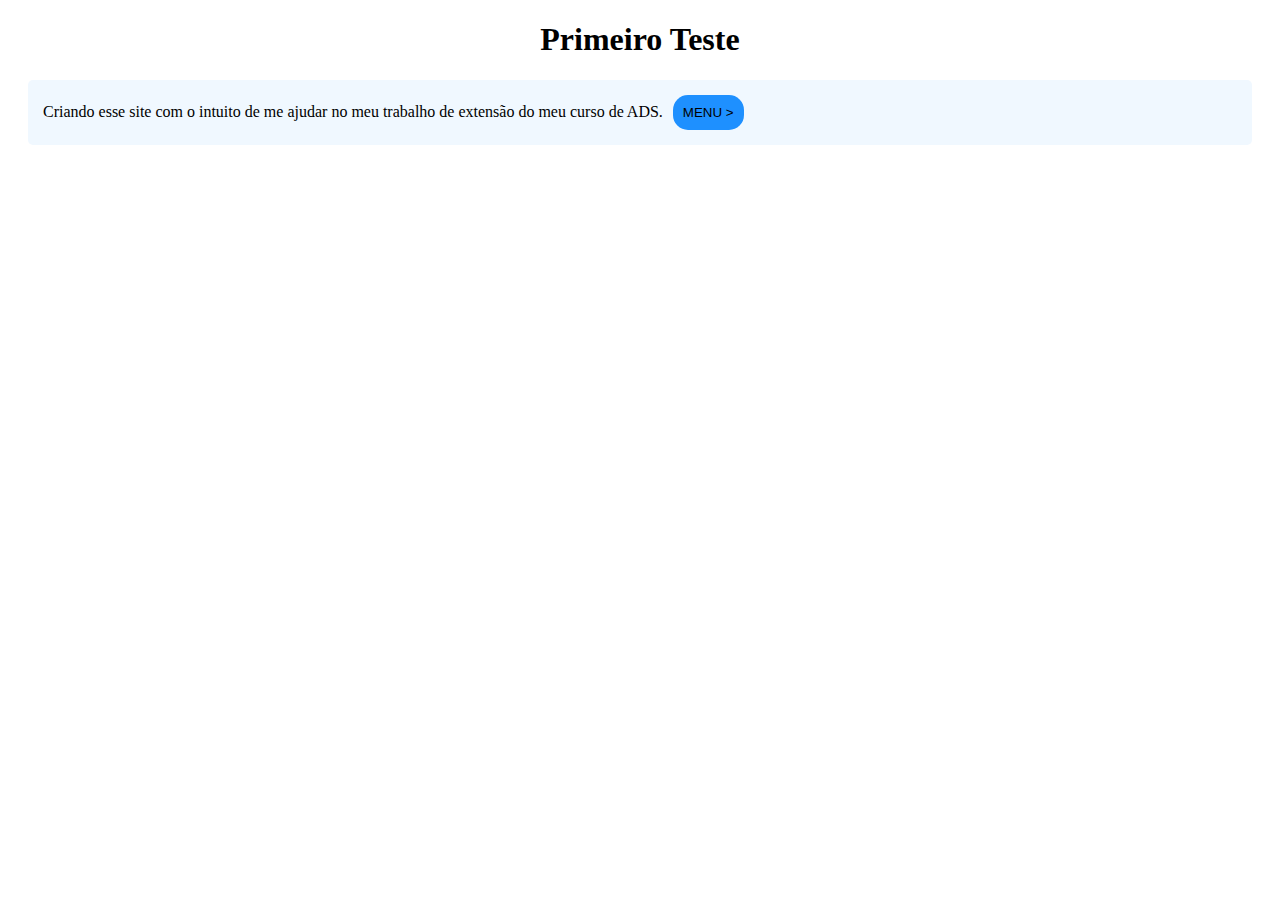
==== index.html @ c291d1c5 "Add files via upload" ====
<!DOCTYPE html>
<html lang="pt-br">
<head>
  <meta charset="UTF-8">
  <meta name="viewport" content="width=device-width, initial-scale=1.0">
  <link rel="stylesheet" href="style.css">
  <title>Document</title>
</head>
<body>

  <h1>Primeiro Teste</h1>
  <p class="texto1">
    Criando esse site com o intuito de me ajudar no meu trabalho
    de extensão do meu curso de ADS.

    <button class="open-btn" onclick="abrirMenu()"> MENU > </button>

  </p>

  <div id="botaomenu" class="botao-menu">
    <button class="close-btn" onclick="fecharMenu()">✖</button>
    <h2 class="Menu">Menu Lateral</h2>
    <p>📌 Informações úteis:</p>
    <ul>
      <li>Texto de exemplo...</li>
      <li>Texto de exemplo...</li>
      <li>Texto de exemplo...</li>
    </ul>
  </div>

  <script src="script.js"></script>
</body>
</html>
---- style.css ----
h1{
    text-align: center;
}

.texto1{
    align-items: center;
    display: flex;
    margin: 20px;
    padding: 15px;
    background-color: aliceblue;
    flex: 1; /* Faz o texto ocupar o espaço restante */
    overflow-wrap: break-word; /* Evita que palavras longas quebrem o layout */
    border-radius: 5px;
    text-align: justify;
}
.open-btn{
    align-items: center;
    cursor: pointer;
    display: flex;
    padding: 10px;
    border: none;
    background-color: rgb(30,144,255);
    border-radius: 15px;
    margin-left: 10px;
}

.botao-menu {
    top: 0;
    height: 100vh;
    width: 0;
    left: 0;
    bottom: 0;
    background-color: rgb(30,144,255);
    overflow-x: hidden;
    color: white;
    transition: 0.5s;
    padding-top: 20px;
    z-index: 1000;
    position: fixed;
}
.Menu{
    margin-left: 15px;
}
.close-btn{
    margin-left: 190px;
}
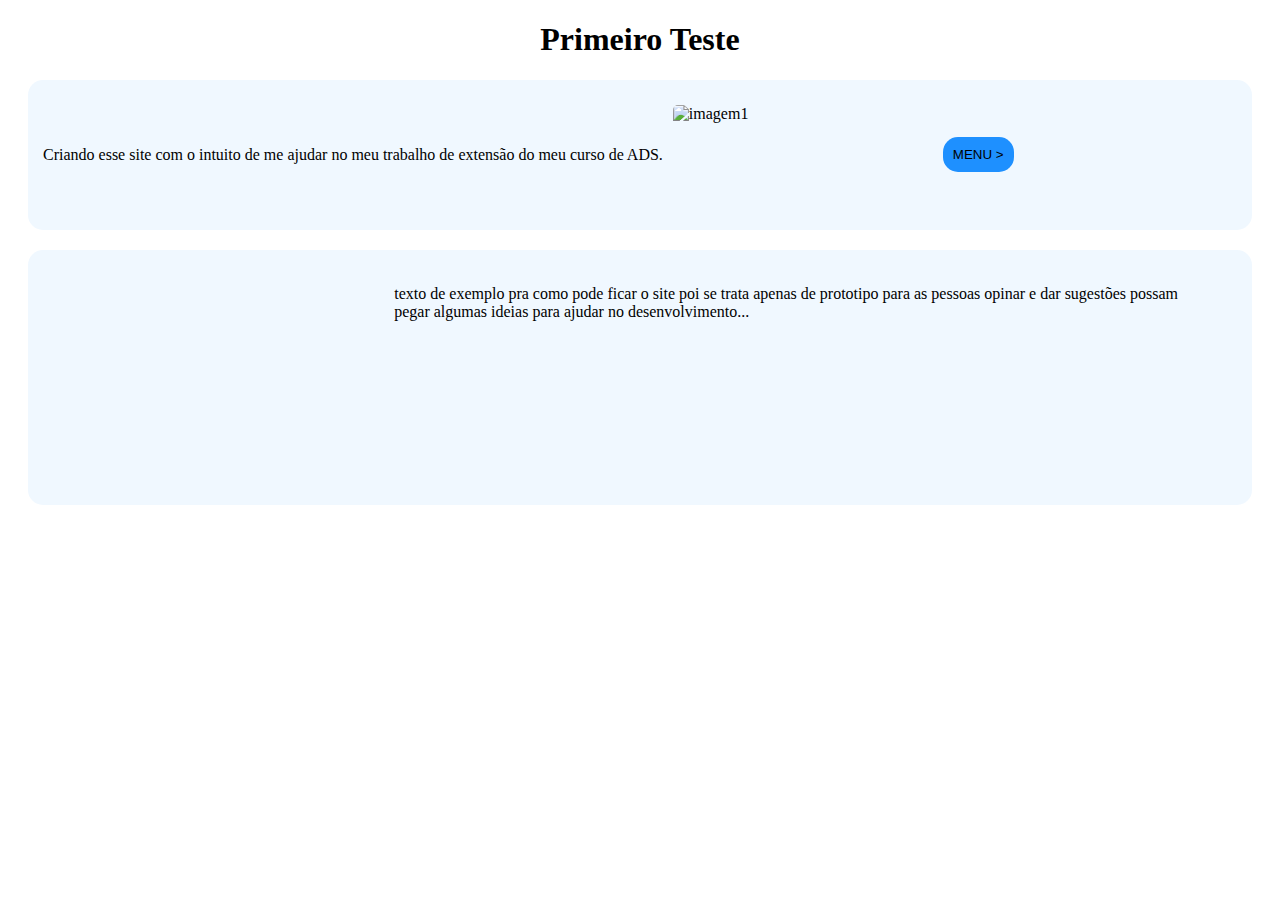
==== commit 0d3715fe: "Add files via upload" ====
--- a/index.html
+++ b/index.html
@@ -13,13 +13,16 @@
     Criando esse site com o intuito de me ajudar no meu trabalho
     de extensão do meu curso de ADS.
 
+    <img class="imagem1" src="https://ifrs.edu.br/sertao/wp-content/uploads/sites/7
+/2019/08/ADS-768x242.jpg" alt="imagem1" height="100px" width="250px">
+
     <button class="open-btn" onclick="abrirMenu()"> MENU > </button>
 
   </p>
 
-  <div id="botaomenu" class="botao-menu">
+  <div id="botaomenu" class="menu">
     <button class="close-btn" onclick="fecharMenu()">✖</button>
-    <h2 class="Menu">Menu Lateral</h2>
+    <h2 class="h2menu">Menu Lateral</h2>
     <p>📌 Informações úteis:</p>
     <ul>
       <li>Texto de exemplo...</li>
@@ -27,7 +30,21 @@
       <li>Texto de exemplo...</li>
     </ul>
   </div>
+<script src="script.js"></script>
 
-  <script src="script.js"></script>
+<div class="card1">
+  <iframe width="460" height="215" 
+  src="https://www.youtube.com/embed/NNS5Piu-EII?si=6twLhY2GetaSksgw" 
+  title="YouTube video player" frameborder="0"
+  allow="accelerometer; autoplay; clipboard-write; encrypted-media; gyroscope; picture-in-picture; web-share" 
+  referrerpolicy="strict-origin-when-cross-origin" allowfullscreen></iframe>
+
+  <p class="textocard1">
+    texto de exemplo pra como pode ficar o site poi se trata apenas de prototipo para 
+    as pessoas opinar e dar sugestões possam pegar algumas ideias para ajudar no desenvolvimento...
+  </p>
+</div>
+
+
 </body>
 </html>--- a/style.css
+++ b/style.css
@@ -10,8 +10,13 @@
     background-color: aliceblue;
     flex: 1; /* Faz o texto ocupar o espaço restante */
     overflow-wrap: break-word; /* Evita que palavras longas quebrem o layout */
-    border-radius: 5px;
+    border-radius: 15px;
     text-align: justify;
+}
+
+.imagem1{
+    padding: 10px;
+    border-radius: 15px;
 }
 .open-btn{
     align-items: center;
@@ -24,7 +29,7 @@
     margin-left: 10px;
 }
 
-.botao-menu {
+.menu {
     top: 0;
     height: 100vh;
     width: 0;
@@ -38,9 +43,21 @@
     z-index: 1000;
     position: fixed;
 }
-.Menu{
+.h2menu{
     margin-left: 15px;
+
 }
 .close-btn{
     margin-left: 190px;
+}
+.card1{
+    background-color: aliceblue;
+    display: flex;
+    margin: 20px;
+    padding: 20px;
+    border-radius: 15px;
+}
+
+.textocard1{
+    margin: 15px;
 }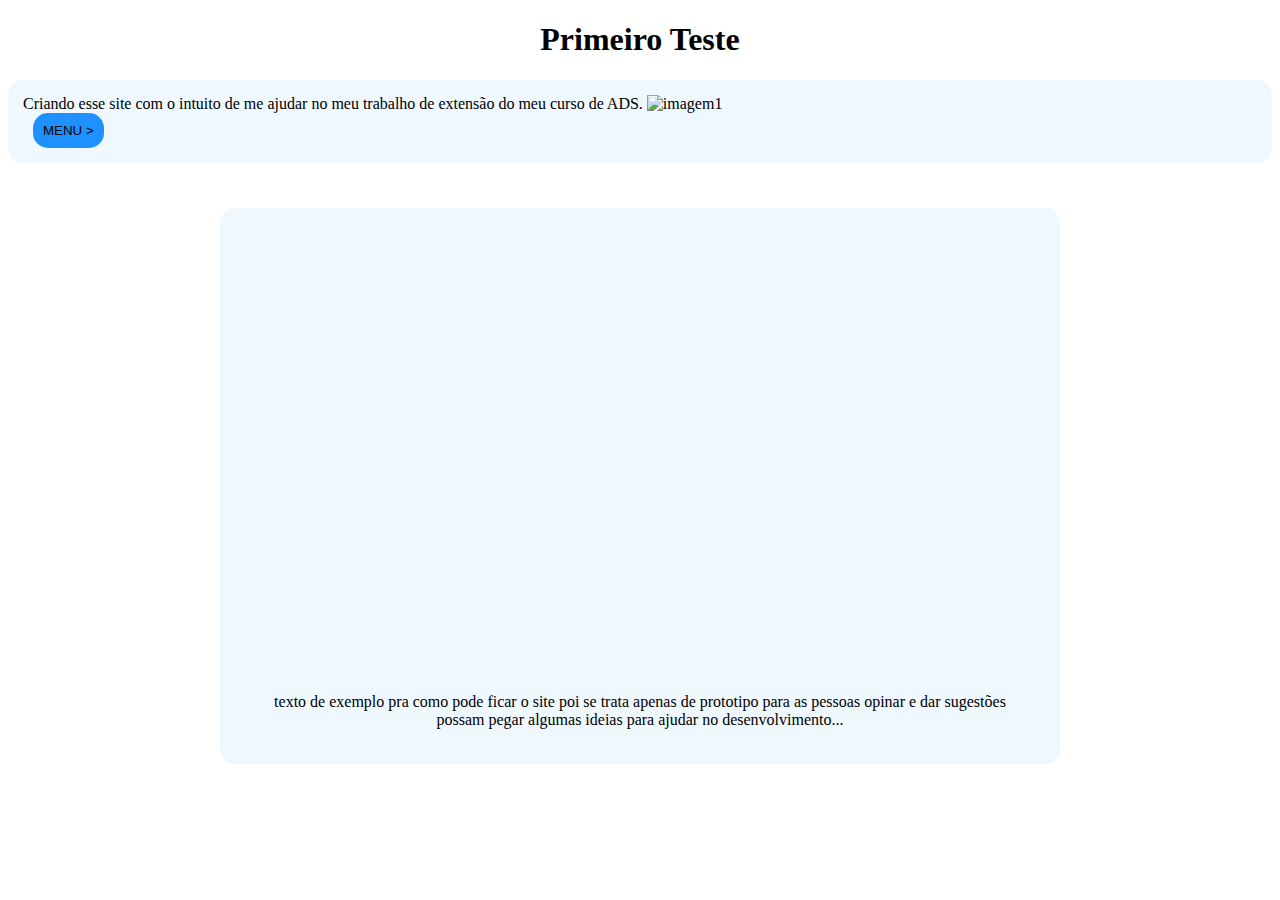
==== commit 9b97d520: "Add files via upload" ====
--- a/index.html
+++ b/index.html
@@ -33,7 +33,8 @@
 <script src="script.js"></script>
 
 <div class="card1">
-  <iframe width="460" height="215" 
+
+  <iframe  class="videocad1" 
   src="https://www.youtube.com/embed/NNS5Piu-EII?si=6twLhY2GetaSksgw" 
   title="YouTube video player" frameborder="0"
   allow="accelerometer; autoplay; clipboard-write; encrypted-media; gyroscope; picture-in-picture; web-share" 
--- a/style.css
+++ b/style.css
@@ -4,19 +4,26 @@
 
 .texto1{
     align-items: center;
-    display: flex;
-    margin: 20px;
+    display: column;
+    margin: auto;
+    margin-bottom: 45px;
     padding: 15px;
     background-color: aliceblue;
     flex: 1; /* Faz o texto ocupar o espaço restante */
     overflow-wrap: break-word; /* Evita que palavras longas quebrem o layout */
     border-radius: 15px;
     text-align: justify;
+    position: relative;
 }
 
 .imagem1{
-    padding: 10px;
-    border-radius: 15px;
+    padding: 10p;
+    max-width: 100%;
+    height: auto;
+    position: relative;
+    width: 100%;
+    max-width: 800%;
+    aspect-ratio: 7/2;
 }
 .open-btn{
     align-items: center;
@@ -42,6 +49,19 @@
     padding-top: 20px;
     z-index: 1000;
     position: fixed;
+    flex-direction: column;
+}
+
+.videocad1{
+    position: relative;
+    width: 100%;
+    max-width: 800%;
+    aspect-ratio: 16/9;
+}
+.iframe{
+    width: 100%;
+    height: 100%;
+    border: none;
 }
 .h2menu{
     margin-left: 15px;
@@ -51,11 +71,19 @@
     margin-left: 190px;
 }
 .card1{
+    text-align: center;
+    align-self: start;
     background-color: aliceblue;
     display: flex;
-    margin: 20px;
+    margin: auto;
     padding: 20px;
     border-radius: 15px;
+    max-width: 800px;
+    height: auto;
+    min-height: 100%;
+    flex-direction: column;
+    overflow: hidden;
+    align-items: center;
 }
 
 .textocard1{
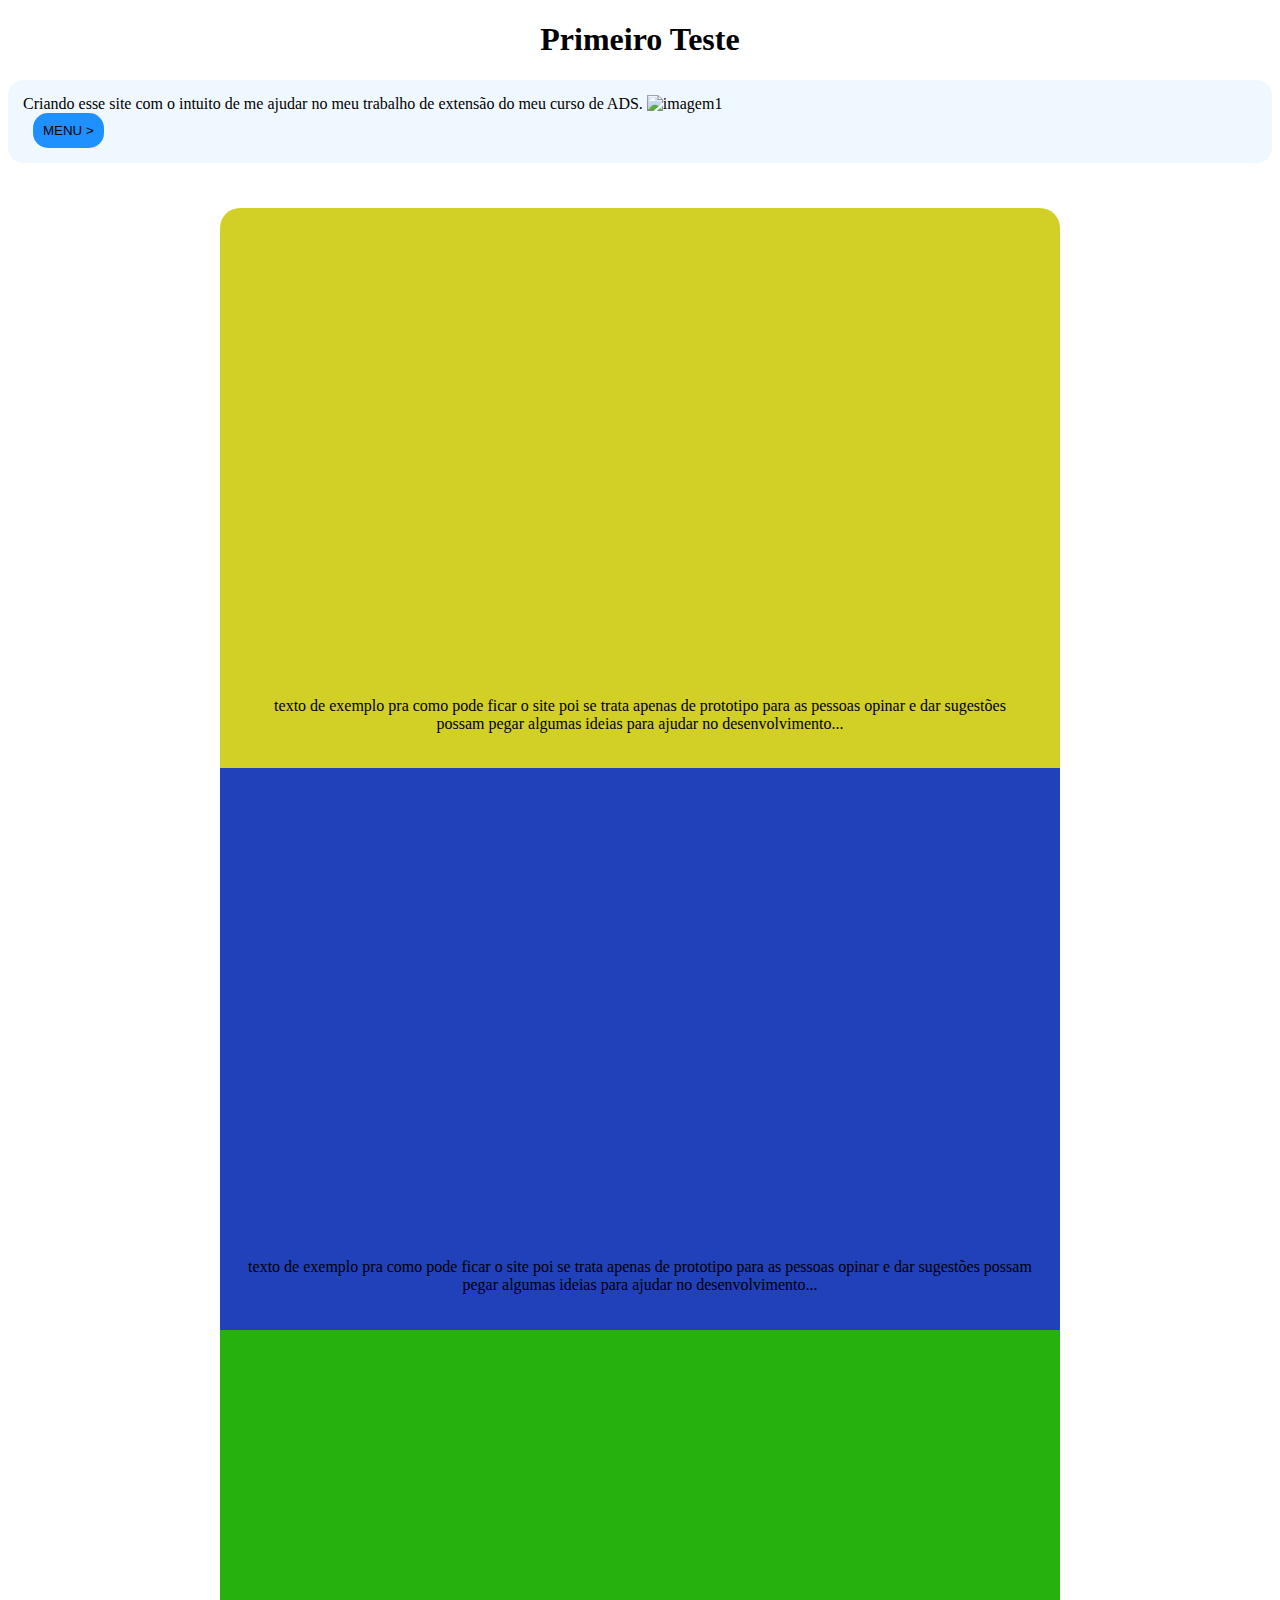
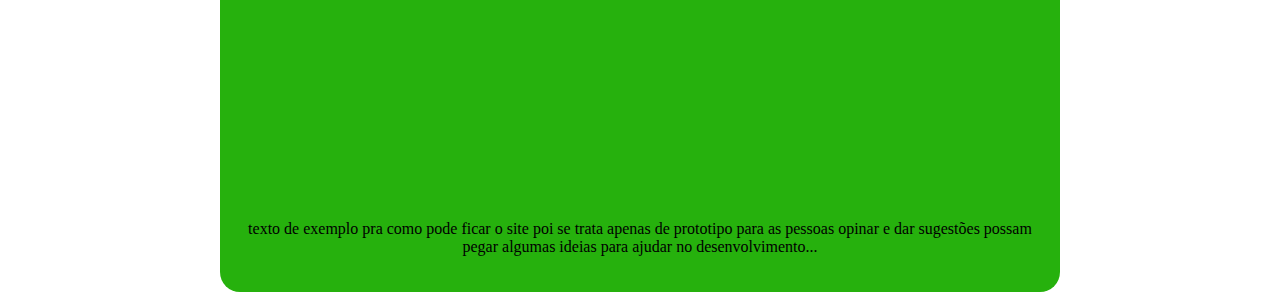
==== commit 7eac5a75: "Add files via upload" ====
--- a/index.html
+++ b/index.html
@@ -46,6 +46,28 @@
   </p>
 </div>
 
+<div class="card2">
 
+  <iframe class="videocard2" src="https://www.youtube.com/embed/LXb3EKWsInQ?si=XcvJZTMM6q5DLRfX" 
+  title="YouTube video player" frameborder="0" allow="accelerometer; autoplay; clipboard-write; encrypted-media; gyroscope; picture-in-picture; web-share"
+   referrerpolicy="strict-origin-when-cross-origin" allowfullscreen></iframe>
+
+  <p class="textocard2">
+    texto de exemplo pra como pode ficar o site poi se trata apenas de prototipo para 
+    as pessoas opinar e dar sugestões possam pegar algumas ideias para ajudar no desenvolvimento...
+  </p>
+</div>
+
+<div class="card3">
+
+  <iframe class="videocard3" src="https://www.youtube.com/embed/D1FEhsnWFoQ?si=6jyQQ2Leycfdx-uI" title="YouTube video player" frameborder="0" 
+  allow="accelerometer; autoplay; clipboard-write; encrypted-media; gyroscope; picture-in-picture; web-share" 
+  referrerpolicy="strict-origin-when-cross-origin" allowfullscreen></iframe>
+  
+  <p class="textocard3">
+    texto de exemplo pra como pode ficar o site poi se trata apenas de prototipo para 
+    as pessoas opinar e dar sugestões possam pegar algumas ideias para ajudar no desenvolvimento...
+  </p>
+</div>
 </body>
 </html>--- a/style.css
+++ b/style.css
@@ -4,7 +4,6 @@
 
 .texto1{
     align-items: center;
-    display: column;
     margin: auto;
     margin-bottom: 45px;
     padding: 15px;
@@ -57,6 +56,7 @@
     width: 100%;
     max-width: 800%;
     aspect-ratio: 16/9;
+    border-radius: 15px;
 }
 .iframe{
     width: 100%;
@@ -68,24 +68,70 @@
 
 }
 .close-btn{
-    margin-left: 190px;
+    margin-left: 195px;
 }
 .card1{
     text-align: center;
     align-self: start;
-    background-color: aliceblue;
-    display: flex;
+    background-color: rgb(210, 207, 38);
     margin: auto;
     padding: 20px;
-    border-radius: 15px;
     max-width: 800px;
     height: auto;
     min-height: 100%;
     flex-direction: column;
     overflow: hidden;
     align-items: center;
+    border-top-left-radius: 20px;
+    border-top-right-radius: 20px;
 }
 
 .textocard1{
     margin: 15px;
+}
+.card2{
+   text-align: center;
+   align-self: start;
+   background-color: rgb(32, 65, 185);
+   margin: auto;
+   padding: 20px;
+   overflow: hidden;
+   height: auto;
+   max-height: 100%;
+   max-width: 800px;
+   flex-direction: column;
+   align-items: center;
+
+   & .videocard2{
+    position: relative;
+    width: 100%;
+    max-width: 800%;
+    aspect-ratio: 16/9;
+    border-radius: 15px;
+   }
+
+
+}
+.card3{
+    text-align: center;
+    align-self: start;
+    background-color: rgb(38, 177, 13);
+    margin: auto;
+    padding: 20px;
+    overflow: hidden;
+    height: auto;
+    max-height: 100%;
+    max-width: 800px;
+    flex-direction: column;
+    align-items: center;
+    border-bottom-left-radius: 20px;
+    border-bottom-right-radius: 20px;
+
+    & .videocard3{
+        position: relative;
+        width: 100%;
+        max-width: 800%;
+        aspect-ratio: 16/9;
+        border-radius: 15px;
+    }
 }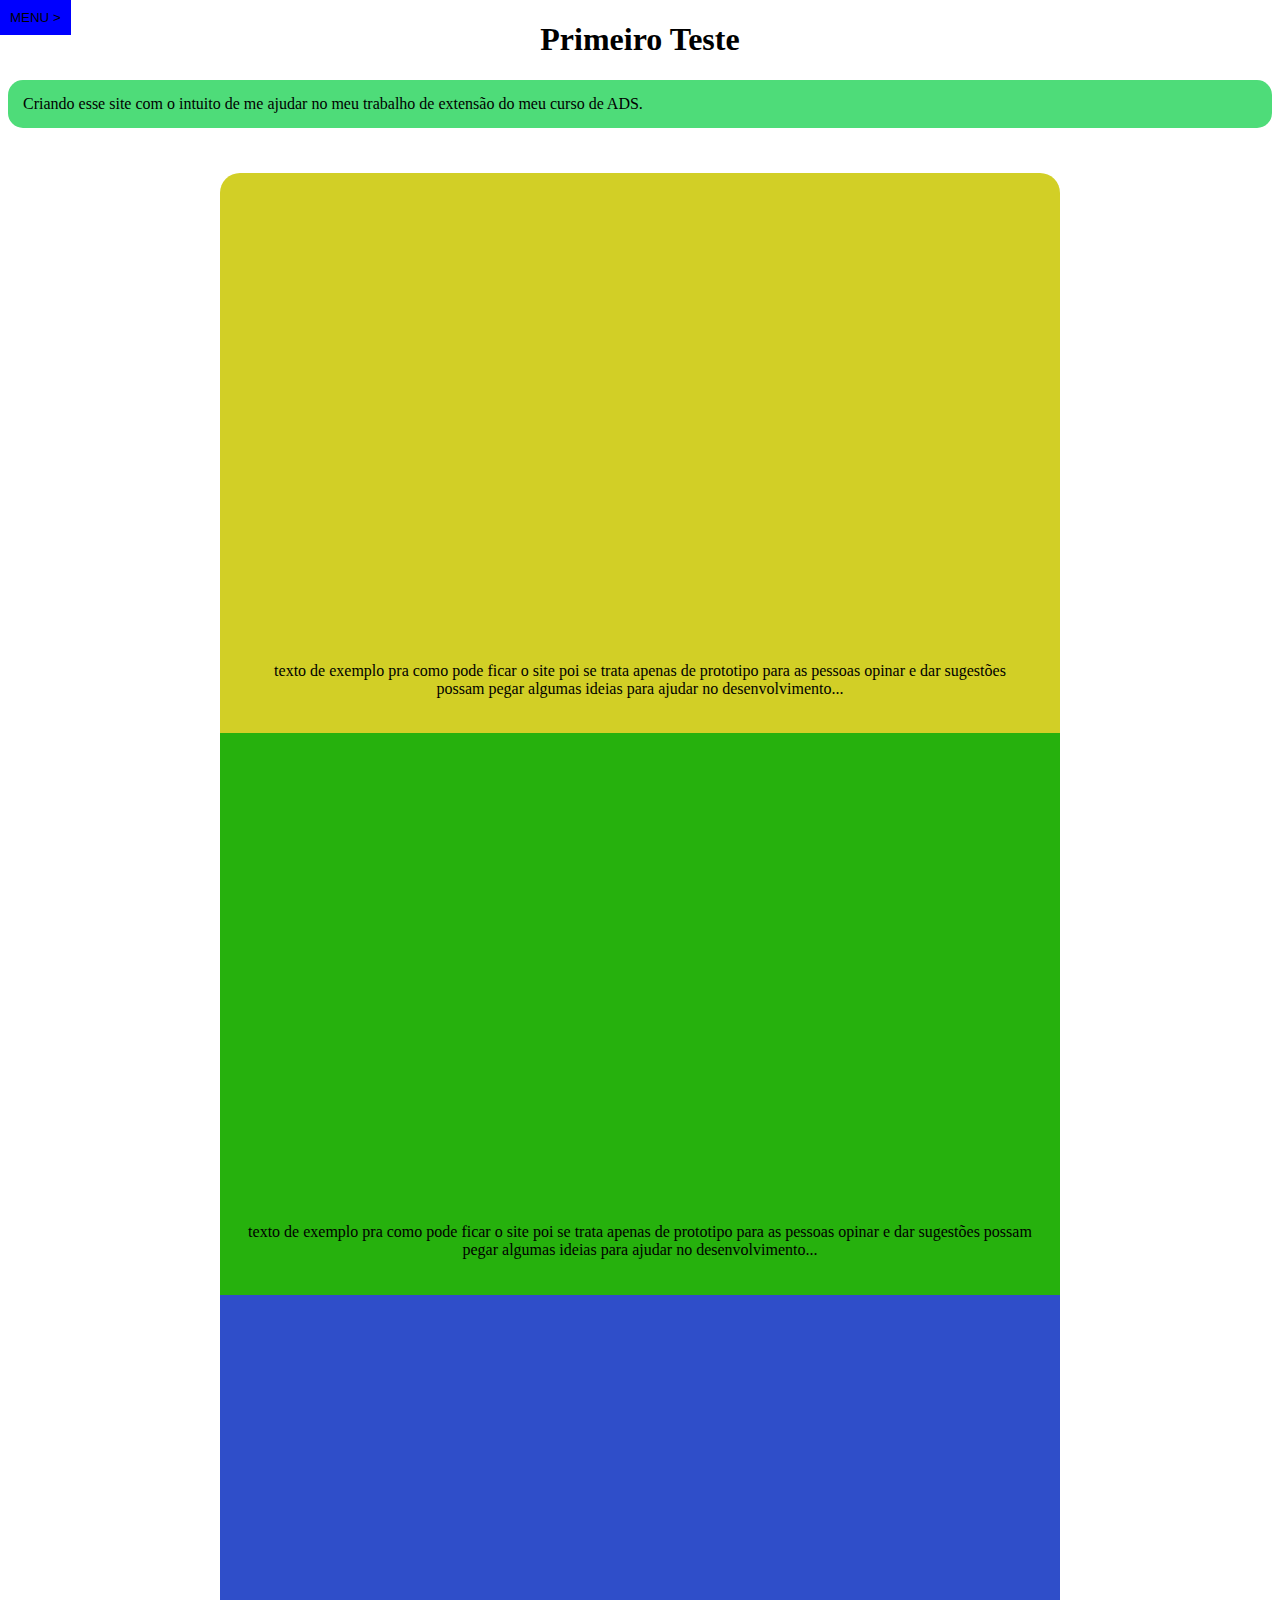
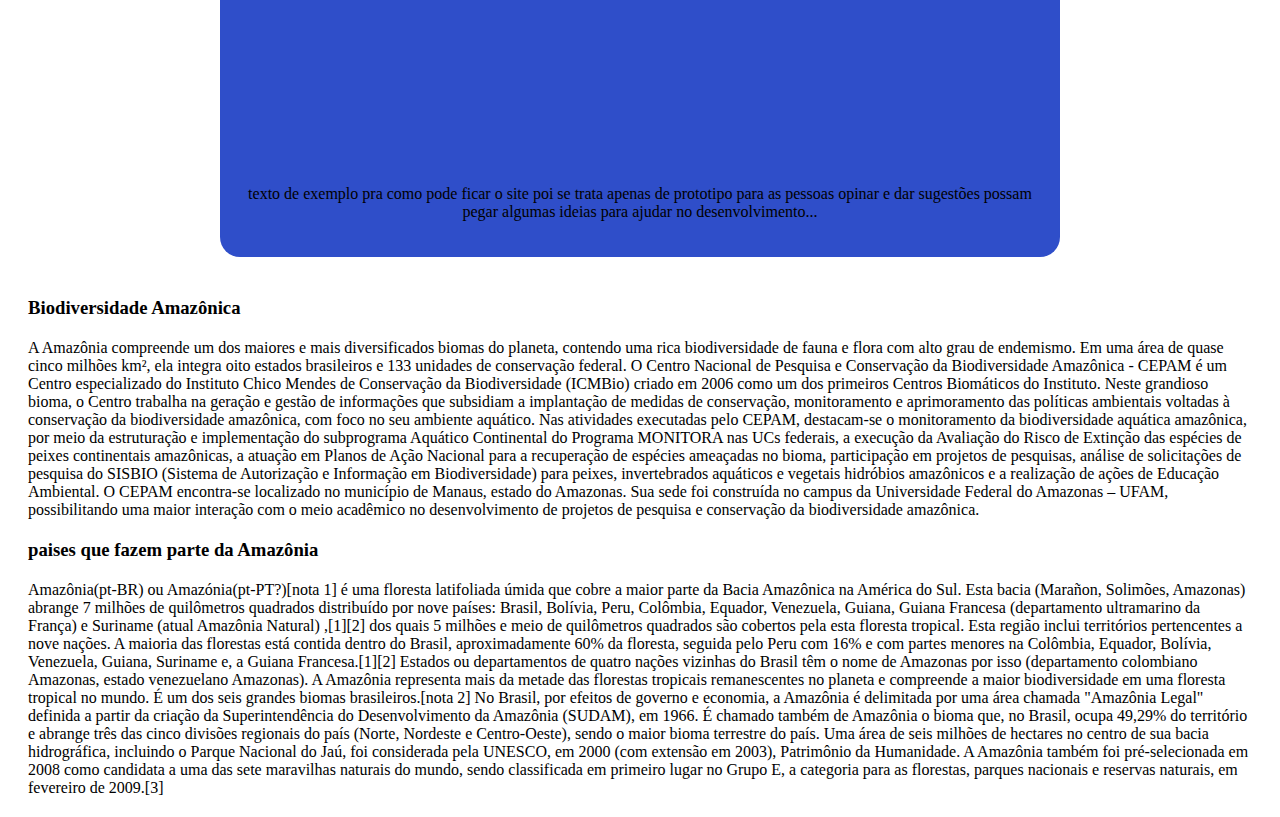
==== commit 47b7ba34: "Add files via upload" ====
--- a/index.html
+++ b/index.html
@@ -12,62 +12,114 @@
   <p class="texto1">
     Criando esse site com o intuito de me ajudar no meu trabalho
     de extensão do meu curso de ADS.
+  </p>
 
-    <img class="imagem1" src="https://ifrs.edu.br/sertao/wp-content/uploads/sites/7
-/2019/08/ADS-768x242.jpg" alt="imagem1" height="100px" width="250px">
+  <div class="card1">
 
-    <button class="open-btn" onclick="abrirMenu()"> MENU > </button>
+    <iframe  class="videocad1" 
+    src="https://www.youtube.com/embed/NNS5Piu-EII?si=6twLhY2GetaSksgw" 
+    title="YouTube video player" frameborder="0"
+    allow="accelerometer; autoplay; clipboard-write; encrypted-media; gyroscope; picture-in-picture; web-share" 
+    referrerpolicy="strict-origin-when-cross-origin" allowfullscreen></iframe>
+  
+    <p class="textocard1">
+      texto de exemplo pra como pode ficar o site poi se trata apenas de prototipo para 
+      as pessoas opinar e dar sugestões possam pegar algumas ideias para ajudar no desenvolvimento...
+    </p>
+  </div>
+  
+  <div class="card2">
+  
+    <iframe class="videocard2" src="https://www.youtube.com/embed/LXb3EKWsInQ?si=XcvJZTMM6q5DLRfX" 
+    title="YouTube video player" frameborder="0" allow="accelerometer; autoplay; clipboard-write; encrypted-media; gyroscope; picture-in-picture; web-share"
+     referrerpolicy="strict-origin-when-cross-origin" allowfullscreen></iframe>
+  
+    <p class="textocard2">
+      texto de exemplo pra como pode ficar o site poi se trata apenas de prototipo para 
+      as pessoas opinar e dar sugestões possam pegar algumas ideias para ajudar no desenvolvimento...
+    </p>
+  </div>
+  
+  <div class="card3">
+  
+    <iframe class="videocard3" src="https://www.youtube.com/embed/D1FEhsnWFoQ?si=6jyQQ2Leycfdx-uI" title="YouTube video player" frameborder="0" 
+    allow="accelerometer; autoplay; clipboard-write; encrypted-media; gyroscope; picture-in-picture; web-share" 
+    referrerpolicy="strict-origin-when-cross-origin" allowfullscreen></iframe>
+    
+    <p class="textocard3">
+      texto de exemplo pra como pode ficar o site poi se trata apenas de prototipo para 
+      as pessoas opinar e dar sugestões possam pegar algumas ideias para ajudar no desenvolvimento...
+    </p>
+  </div>
 
+  <h3>Biodiversidade Amazônica</h3>
+  <p class="paragrafo1">
+    A Amazônia compreende um dos maiores e mais diversificados biomas do planeta, contendo uma rica biodiversidade de 
+    fauna e flora com alto grau de endemismo. Em uma área de quase cinco milhões km², ela integra oito estados brasileiros e 
+    133 unidades de conservação federal.
+
+    O Centro Nacional de Pesquisa e Conservação da Biodiversidade Amazônica - CEPAM é um Centro especializado do Instituto Chico 
+    Mendes de Conservação da Biodiversidade (ICMBio) criado em 2006 como um dos primeiros Centros Biomáticos do Instituto. Neste 
+    grandioso bioma, o Centro trabalha na geração e gestão de informações que subsidiam a implantação de medidas de conservação, 
+    monitoramento e aprimoramento das políticas ambientais voltadas à conservação da biodiversidade amazônica, com foco no seu ambiente aquático.
+    
+    Nas atividades executadas pelo CEPAM, destacam-se o monitoramento da biodiversidade aquática amazônica, por meio da 
+    estruturação e implementação do  subprograma Aquático Continental do Programa MONITORA nas UCs federais,  a execução da Avaliação
+     do Risco de Extinção das espécies de peixes continentais amazônicas, a atuação em Planos de Ação Nacional para a recuperação de 
+     espécies ameaçadas no bioma, participação em projetos de pesquisas, análise de solicitações de pesquisa do SISBIO (Sistema de 
+     Autorização e Informação em Biodiversidade) para peixes, invertebrados aquáticos e vegetais hidróbios amazônicos e a realização 
+     de ações de Educação Ambiental.
+    
+    O CEPAM encontra-se localizado no município de Manaus, estado do Amazonas. Sua sede foi construída no campus da Universidade 
+    Federal do Amazonas – UFAM, possibilitando uma maior interação com o meio acadêmico no desenvolvimento de projetos de pesquisa 
+    e conservação da biodiversidade amazônica.
   </p>
+
+ <h3>paises que fazem parte da Amazônia </h3>
+
+<p class="paragrafo2">
+  Amazônia(pt-BR) ou Amazónia(pt-PT?)[nota 1] é uma floresta latifoliada úmida que cobre a maior parte da Bacia Amazônica na América 
+  do Sul. Esta bacia (Marañon, Solimões, Amazonas) abrange 7 milhões de quilômetros quadrados distribuído por nove países: Brasil,
+   Bolívia, Peru, Colômbia, Equador, Venezuela, Guiana, Guiana Francesa (departamento ultramarino da França) e Suriname (atual Amazônia Natural)
+   ,[1][2] dos quais 5 milhões e meio de quilômetros quadrados são cobertos pela esta floresta tropical.
+
+Esta região inclui territórios pertencentes a nove nações. A maioria das florestas está contida dentro
+ do Brasil, aproximadamente 60% da floresta, seguida pelo Peru com 16% e com partes menores na Colômbia, Equador, Bolívia, Venezuela, Guiana, 
+ Suriname e, a Guiana Francesa.[1][2] Estados ou departamentos de quatro nações vizinhas do Brasil têm o nome de Amazonas por isso (departamento 
+ colombiano Amazonas, estado venezuelano Amazonas). A Amazônia representa mais da metade das florestas tropicais remanescentes no planeta 
+ e compreende a maior biodiversidade em uma floresta tropical no mundo. É um dos seis grandes biomas brasileiros.[nota 2]
+
+No Brasil, por efeitos de governo e economia, a Amazônia é delimitada por uma área chamada "Amazônia Legal" definida a partir da criação 
+da Superintendência do Desenvolvimento da Amazônia (SUDAM), em 1966. É chamado também de Amazônia o bioma que, no Brasil, ocupa 49,29% do 
+território e abrange três das cinco divisões regionais do país (Norte, Nordeste e Centro-Oeste), sendo o maior bioma terrestre do país.
+
+Uma área de seis milhões de hectares no centro de sua bacia hidrográfica, incluindo o Parque Nacional do Jaú, foi considerada pela 
+UNESCO, em 2000 (com extensão em 2003), Patrimônio da Humanidade. A Amazônia também foi pré-selecionada em 2008 como candidata a uma 
+das sete maravilhas naturais do mundo, sendo classificada em primeiro lugar no Grupo E, a categoria para as florestas, parques nacionais
+ e reservas naturais, em fevereiro de 2009.[3]
+</p>
 
   <div id="botaomenu" class="menu">
     <button class="close-btn" onclick="fecharMenu()">✖</button>
     <h2 class="h2menu">Menu Lateral</h2>
     <p>📌 Informações úteis:</p>
-    <ul>
+    <ul class="informações-menu">
+      <li> </li>
       <li>Texto de exemplo...</li>
-      <li>Texto de exemplo...</li>
-      <li>Texto de exemplo...</li>
+      <li class="Referencias-bibiograficas">
+        <h5>Referencias bibiograficas</h5>
+    <p>
+      <a href="https://www.gov.br/icmbio/pt-br/assuntos/centros-de-pesquisa/biodiversidade-amazonica">link 1</a>
+      <a href="https://pt.wikipedia.org/wiki/Amaz%C3%B4nia">link 2</a>
+    </p> 
+  </li>
     </ul>
+  </div>
+
+  <div class="botao-menu">
+    <button class="botaomenu" onclick="abrirMenu()"> MENU > </button>
   </div>
 <script src="script.js"></script>
 
-<div class="card1">
-
-  <iframe  class="videocad1" 
-  src="https://www.youtube.com/embed/NNS5Piu-EII?si=6twLhY2GetaSksgw" 
-  title="YouTube video player" frameborder="0"
-  allow="accelerometer; autoplay; clipboard-write; encrypted-media; gyroscope; picture-in-picture; web-share" 
-  referrerpolicy="strict-origin-when-cross-origin" allowfullscreen></iframe>
-
-  <p class="textocard1">
-    texto de exemplo pra como pode ficar o site poi se trata apenas de prototipo para 
-    as pessoas opinar e dar sugestões possam pegar algumas ideias para ajudar no desenvolvimento...
-  </p>
-</div>
-
-<div class="card2">
-
-  <iframe class="videocard2" src="https://www.youtube.com/embed/LXb3EKWsInQ?si=XcvJZTMM6q5DLRfX" 
-  title="YouTube video player" frameborder="0" allow="accelerometer; autoplay; clipboard-write; encrypted-media; gyroscope; picture-in-picture; web-share"
-   referrerpolicy="strict-origin-when-cross-origin" allowfullscreen></iframe>
-
-  <p class="textocard2">
-    texto de exemplo pra como pode ficar o site poi se trata apenas de prototipo para 
-    as pessoas opinar e dar sugestões possam pegar algumas ideias para ajudar no desenvolvimento...
-  </p>
-</div>
-
-<div class="card3">
-
-  <iframe class="videocard3" src="https://www.youtube.com/embed/D1FEhsnWFoQ?si=6jyQQ2Leycfdx-uI" title="YouTube video player" frameborder="0" 
-  allow="accelerometer; autoplay; clipboard-write; encrypted-media; gyroscope; picture-in-picture; web-share" 
-  referrerpolicy="strict-origin-when-cross-origin" allowfullscreen></iframe>
-  
-  <p class="textocard3">
-    texto de exemplo pra como pode ficar o site poi se trata apenas de prototipo para 
-    as pessoas opinar e dar sugestões possam pegar algumas ideias para ajudar no desenvolvimento...
-  </p>
-</div>
 </body>
 </html>--- a/style.css
+++ b/style.css
@@ -1,40 +1,24 @@
+body{
+    background-color: rgb(255, 255, 255);
+}
+
 h1{
     text-align: center;
 }
 
-.texto1{
-    align-items: center;
-    margin: auto;
-    margin-bottom: 45px;
-    padding: 15px;
-    background-color: aliceblue;
-    flex: 1; /* Faz o texto ocupar o espaço restante */
-    overflow-wrap: break-word; /* Evita que palavras longas quebrem o layout */
-    border-radius: 15px;
-    text-align: justify;
-    position: relative;
+.botao-menu{
+    position: fixed;
+    top: 0%;
+    left: 0;
+    z-index: 1;
+    
+    & .botaomenu{
+        background-color: blue;
+        border: none;
+        padding: 10px;
+        cursor: pointer;
+    }
 }
-
-.imagem1{
-    padding: 10p;
-    max-width: 100%;
-    height: auto;
-    position: relative;
-    width: 100%;
-    max-width: 800%;
-    aspect-ratio: 7/2;
-}
-.open-btn{
-    align-items: center;
-    cursor: pointer;
-    display: flex;
-    padding: 10px;
-    border: none;
-    background-color: rgb(30,144,255);
-    border-radius: 15px;
-    margin-left: 10px;
-}
-
 .menu {
     top: 0;
     height: 100vh;
@@ -51,13 +35,6 @@
     flex-direction: column;
 }
 
-.videocad1{
-    position: relative;
-    width: 100%;
-    max-width: 800%;
-    aspect-ratio: 16/9;
-    border-radius: 15px;
-}
 .iframe{
     width: 100%;
     height: 100%;
@@ -84,6 +61,14 @@
     align-items: center;
     border-top-left-radius: 20px;
     border-top-right-radius: 20px;
+
+    .videocad1{
+        position: relative;
+        width: 100%;
+        max-width: 800%;
+        aspect-ratio: 16/9;
+        border-radius: 15px;
+    }
 }
 
 .textocard1{
@@ -92,7 +77,7 @@
 .card2{
    text-align: center;
    align-self: start;
-   background-color: rgb(32, 65, 185);
+   background-color: rgb(38, 177, 13);
    margin: auto;
    padding: 20px;
    overflow: hidden;
@@ -115,7 +100,7 @@
 .card3{
     text-align: center;
     align-self: start;
-    background-color: rgb(38, 177, 13);
+    background-color: rgb(47, 78, 201);
     margin: auto;
     padding: 20px;
     overflow: hidden;
@@ -124,8 +109,9 @@
     max-width: 800px;
     flex-direction: column;
     align-items: center;
+    border-bottom-right-radius: 20px;
     border-bottom-left-radius: 20px;
-    border-bottom-right-radius: 20px;
+    margin-bottom: 40px;
 
     & .videocard3{
         position: relative;
@@ -134,4 +120,35 @@
         aspect-ratio: 16/9;
         border-radius: 15px;
     }
+}
+.texto1{
+
+    display: flex;
+    align-items: center;
+    margin-bottom: 45px;
+    padding: 15px;
+    background-color: rgb(78, 220, 121);    
+    overflow-wrap: break-word; /* Evita que palavras longas quebrem o layout */
+    border-radius: 15px;
+    position: relative;
+}
+
+.informações-menu{
+  
+     & Referencias-bibiograficas{
+        margin: 40px;
+}
+    
+}
+
+h3{
+    margin-left: 20px;
+}
+
+.paragrafo1{
+    margin: 20px;
+}
+
+.paragrafo2{
+    margin: 20px;
 }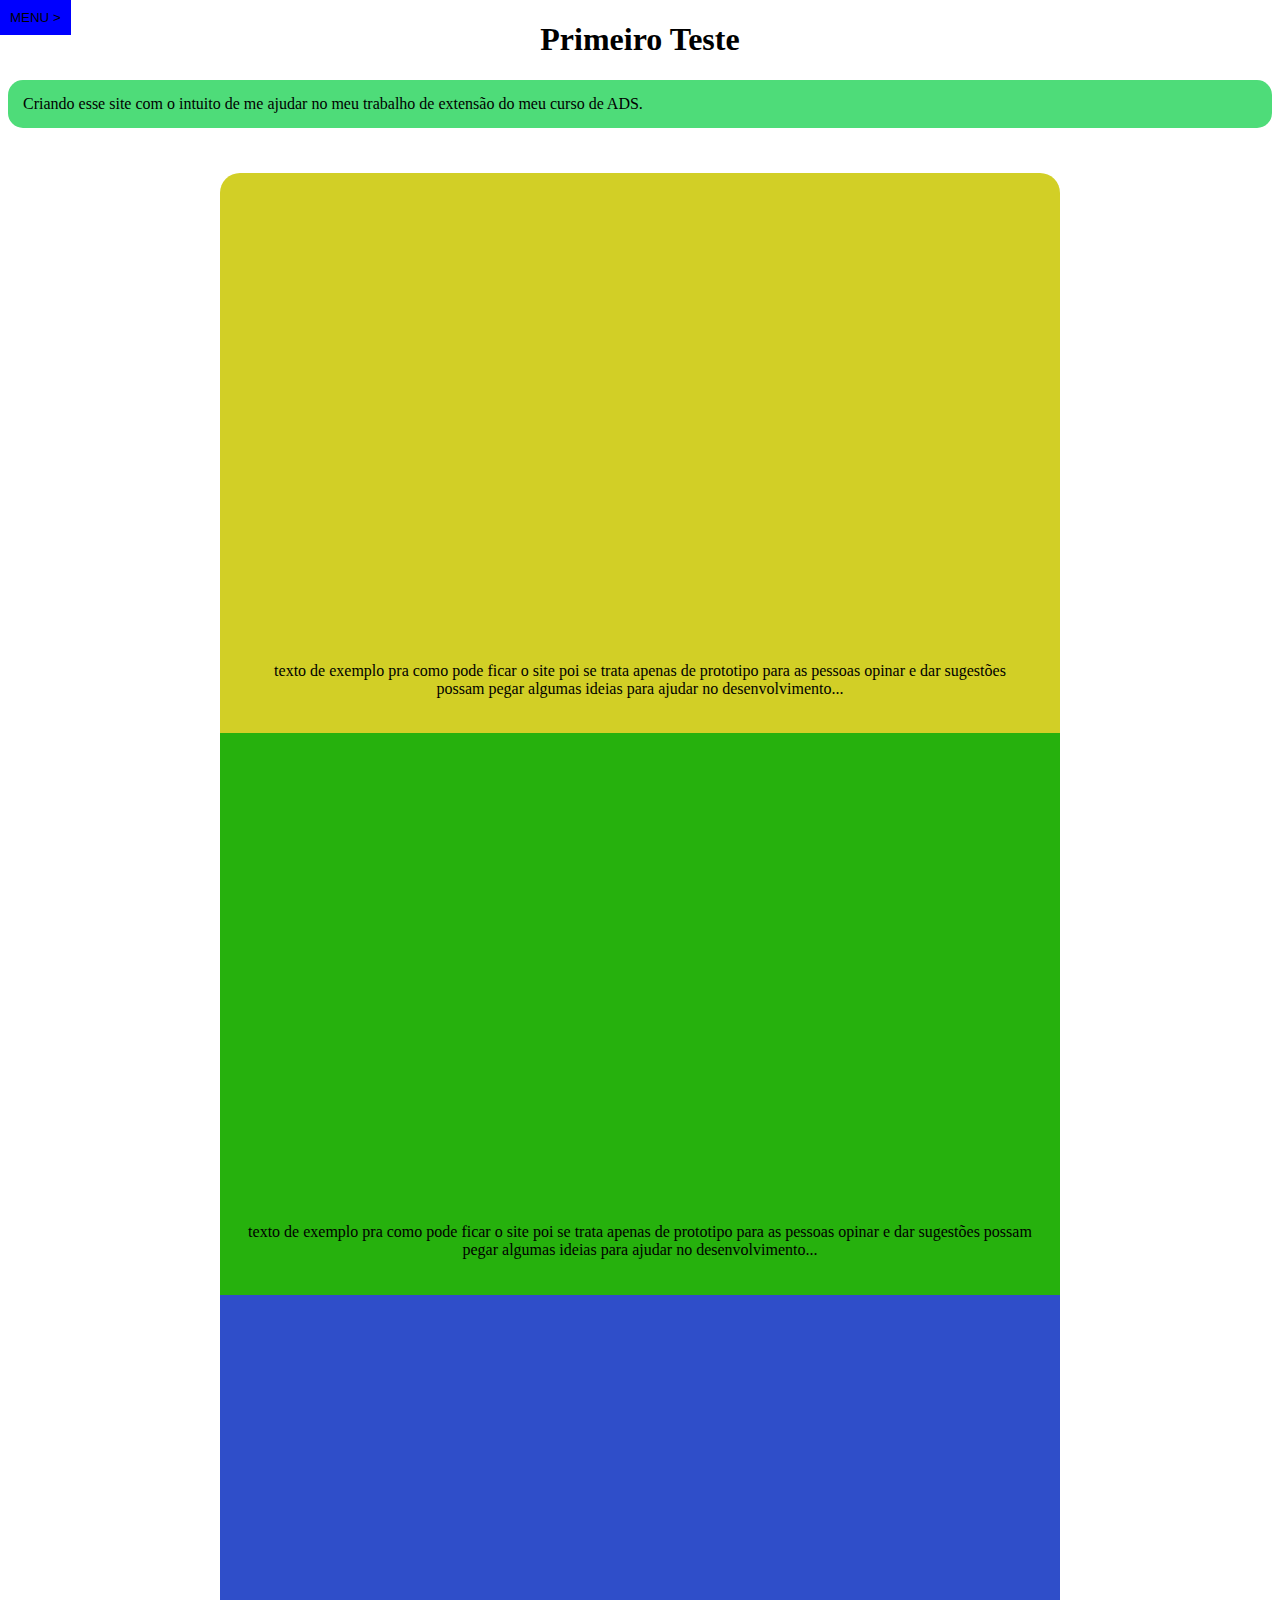
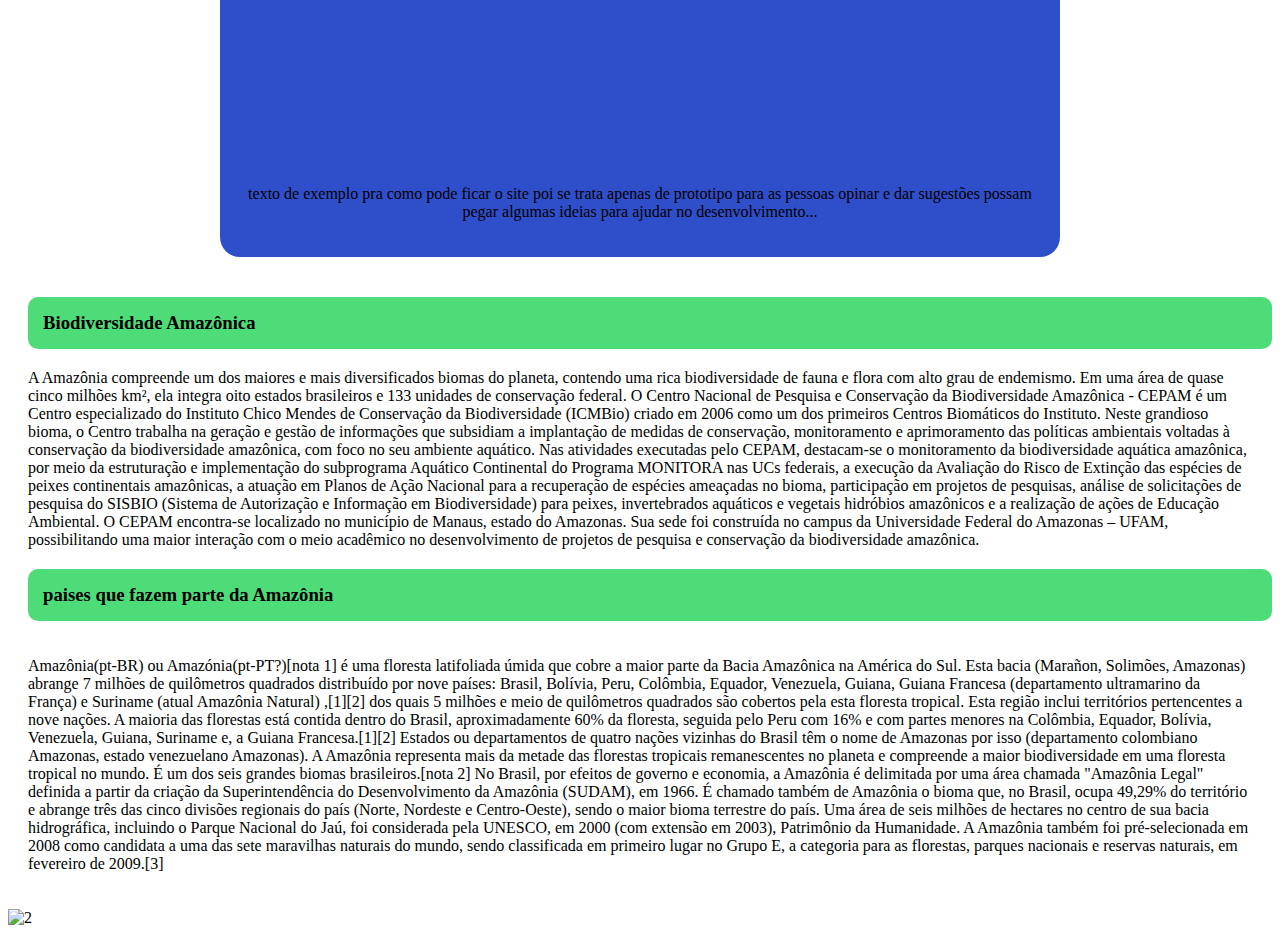
==== commit 75844cb7: "Add files via upload" ====
--- a/index.html
+++ b/index.html
@@ -76,8 +76,8 @@
   </p>
 
  <h3>paises que fazem parte da Amazônia </h3>
-
-<p class="paragrafo2">
+ <div class="paragrafo2">
+<p class="p2">
   Amazônia(pt-BR) ou Amazónia(pt-PT?)[nota 1] é uma floresta latifoliada úmida que cobre a maior parte da Bacia Amazônica na América 
   do Sul. Esta bacia (Marañon, Solimões, Amazonas) abrange 7 milhões de quilômetros quadrados distribuído por nove países: Brasil,
    Bolívia, Peru, Colômbia, Equador, Venezuela, Guiana, Guiana Francesa (departamento ultramarino da França) e Suriname (atual Amazônia Natural)
@@ -97,6 +97,9 @@
 UNESCO, em 2000 (com extensão em 2003), Patrimônio da Humanidade. A Amazônia também foi pré-selecionada em 2008 como candidata a uma 
 das sete maravilhas naturais do mundo, sendo classificada em primeiro lugar no Grupo E, a categoria para as florestas, parques nacionais
  e reservas naturais, em fevereiro de 2009.[3]
+</div>
+
+ <img class="imagemp2" src="https://imazon.org.br/wp-content/uploads/2020/12/vista-da-amazonia_133548-161.jpg" alt="2">
 </p>
 
   <div id="botaomenu" class="menu">
--- a/style.css
+++ b/style.css
@@ -143,6 +143,9 @@
 
 h3{
     margin-left: 20px;
+    background-color: rgb(78, 220, 121);
+    padding: 15px;
+    border-radius: 10px;
 }
 
 .paragrafo1{
@@ -150,5 +153,18 @@
 }
 
 .paragrafo2{
+    display: flex;
+    flex-wrap: wrap;
     margin: 20px;
+
+    &.imagemp2{ 
+        width: 100%;
+        max-width: 300px ;
+        margin-bottom: 10px;
+        display: flex;
+    }
+
+    &.p2{
+        flex: 1;
+    }
 }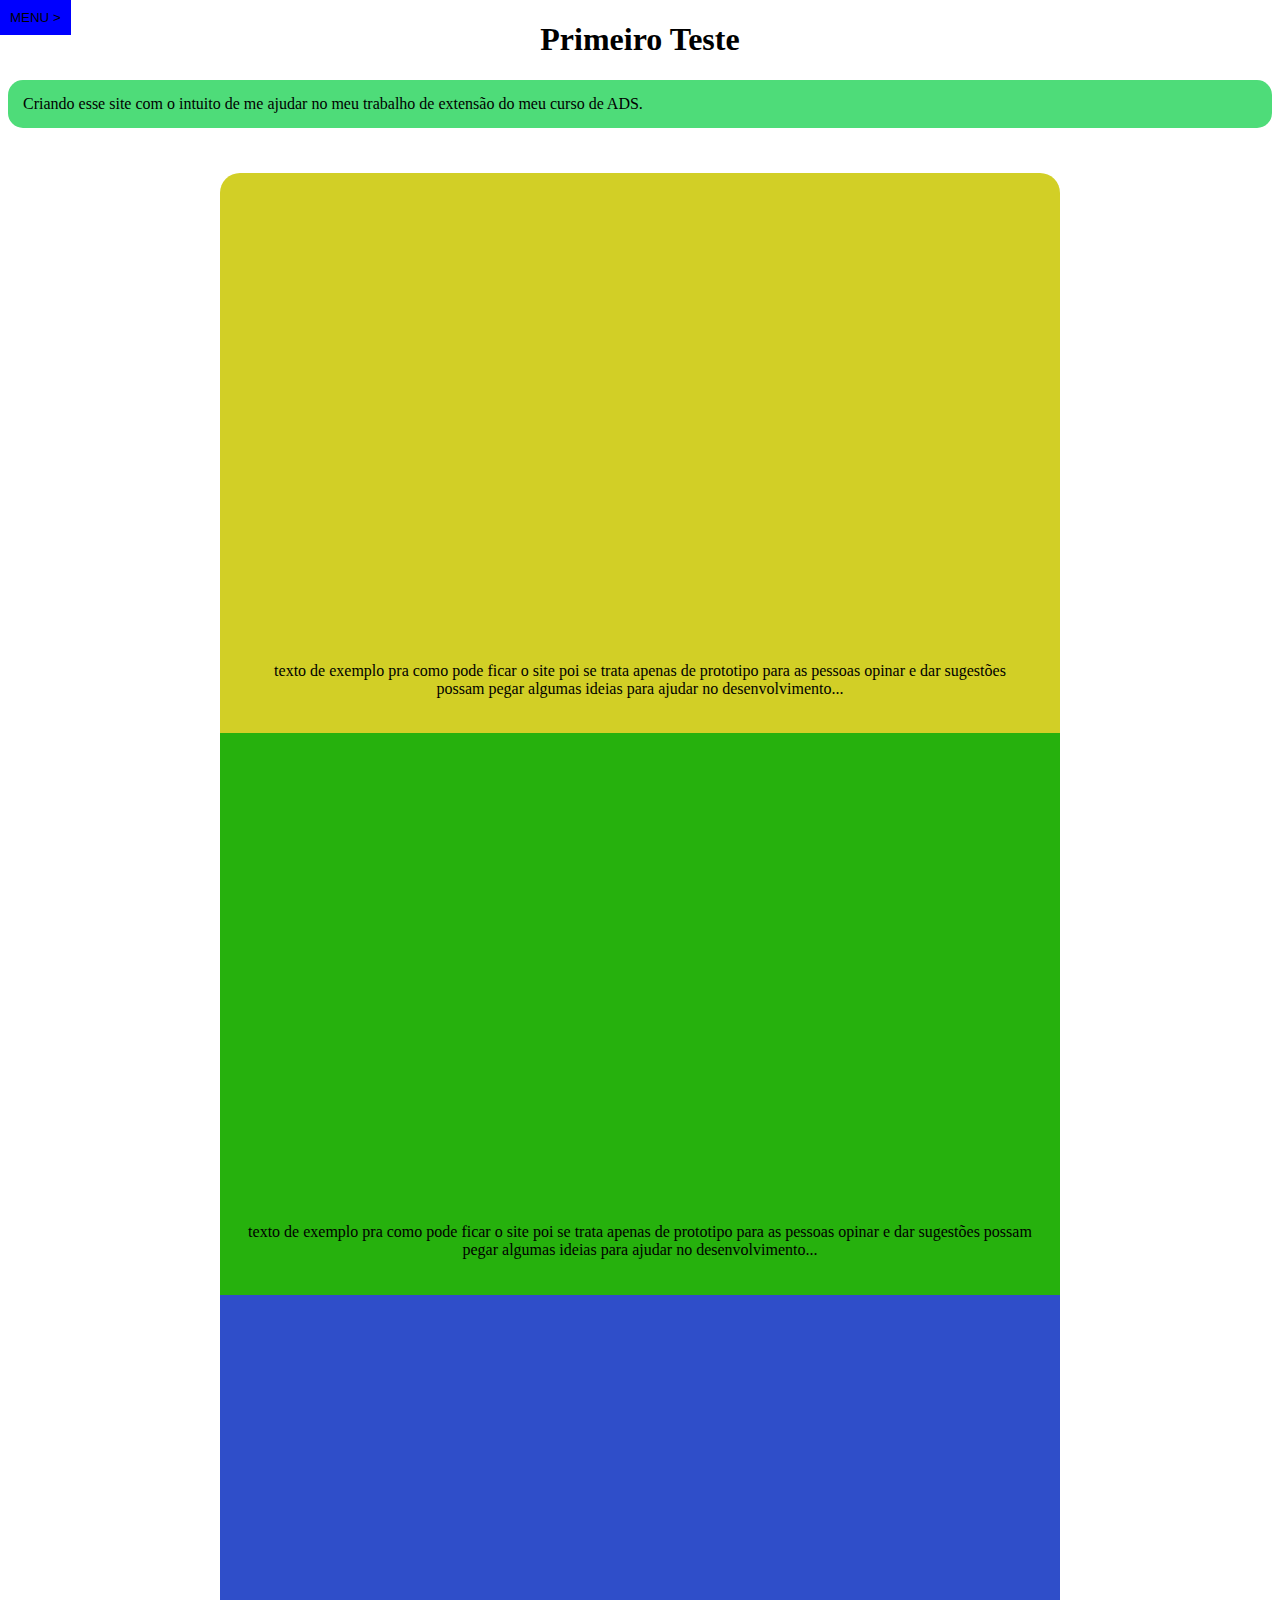
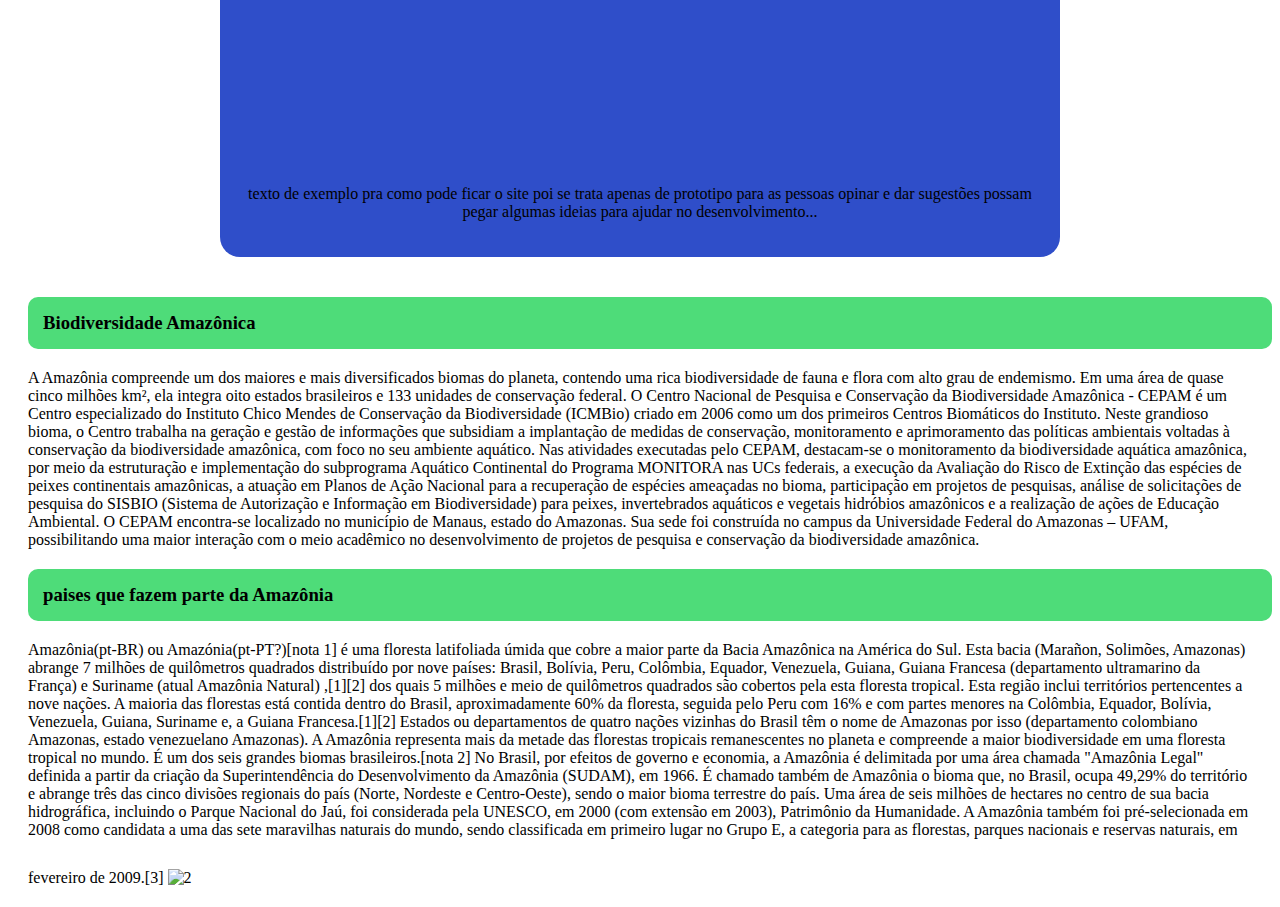
==== commit 1d184cbc: "Add files via upload" ====
--- a/index.html
+++ b/index.html
@@ -76,8 +76,8 @@
   </p>
 
  <h3>paises que fazem parte da Amazônia </h3>
- <div class="paragrafo2">
-<p class="p2">
+
+<p class="paragrafo2">
   Amazônia(pt-BR) ou Amazónia(pt-PT?)[nota 1] é uma floresta latifoliada úmida que cobre a maior parte da Bacia Amazônica na América 
   do Sul. Esta bacia (Marañon, Solimões, Amazonas) abrange 7 milhões de quilômetros quadrados distribuído por nove países: Brasil,
    Bolívia, Peru, Colômbia, Equador, Venezuela, Guiana, Guiana Francesa (departamento ultramarino da França) e Suriname (atual Amazônia Natural)
@@ -97,7 +97,6 @@
 UNESCO, em 2000 (com extensão em 2003), Patrimônio da Humanidade. A Amazônia também foi pré-selecionada em 2008 como candidata a uma 
 das sete maravilhas naturais do mundo, sendo classificada em primeiro lugar no Grupo E, a categoria para as florestas, parques nacionais
  e reservas naturais, em fevereiro de 2009.[3]
-</div>
 
  <img class="imagemp2" src="https://imazon.org.br/wp-content/uploads/2020/12/vista-da-amazonia_133548-161.jpg" alt="2">
 </p>
@@ -112,7 +111,8 @@
       <li class="Referencias-bibiograficas">
         <h5>Referencias bibiograficas</h5>
     <p>
-      <a href="https://www.gov.br/icmbio/pt-br/assuntos/centros-de-pesquisa/biodiversidade-amazonica">link 1</a>
+      <a href="https://www.gov.br/icmbio/pt-br/assuntos/centros-de-pesquisa/biodiversidade-amazonica">link 1</a><br>
+      <br>
       <a href="https://pt.wikipedia.org/wiki/Amaz%C3%B4nia">link 2</a>
     </p> 
   </li>
--- a/style.css
+++ b/style.css
@@ -134,11 +134,7 @@
 }
 
 .informações-menu{
-  
-     & Referencias-bibiograficas{
-        margin: 40px;
-}
-    
+
 }
 
 h3{
@@ -153,18 +149,13 @@
 }
 
 .paragrafo2{
-    display: flex;
-    flex-wrap: wrap;
-    margin: 20px;
+     margin: 20px;
 
-    &.imagemp2{ 
+     & .imagemp2{
+        margin-top: 30px;
+        position: relative;
         width: 100%;
-        max-width: 300px ;
-        margin-bottom: 10px;
-        display: flex;
-    }
-
-    &.p2{
-        flex: 1;
-    }
+        max-width: 800%;
+        aspect-ratio: 16/9;
+     }
 }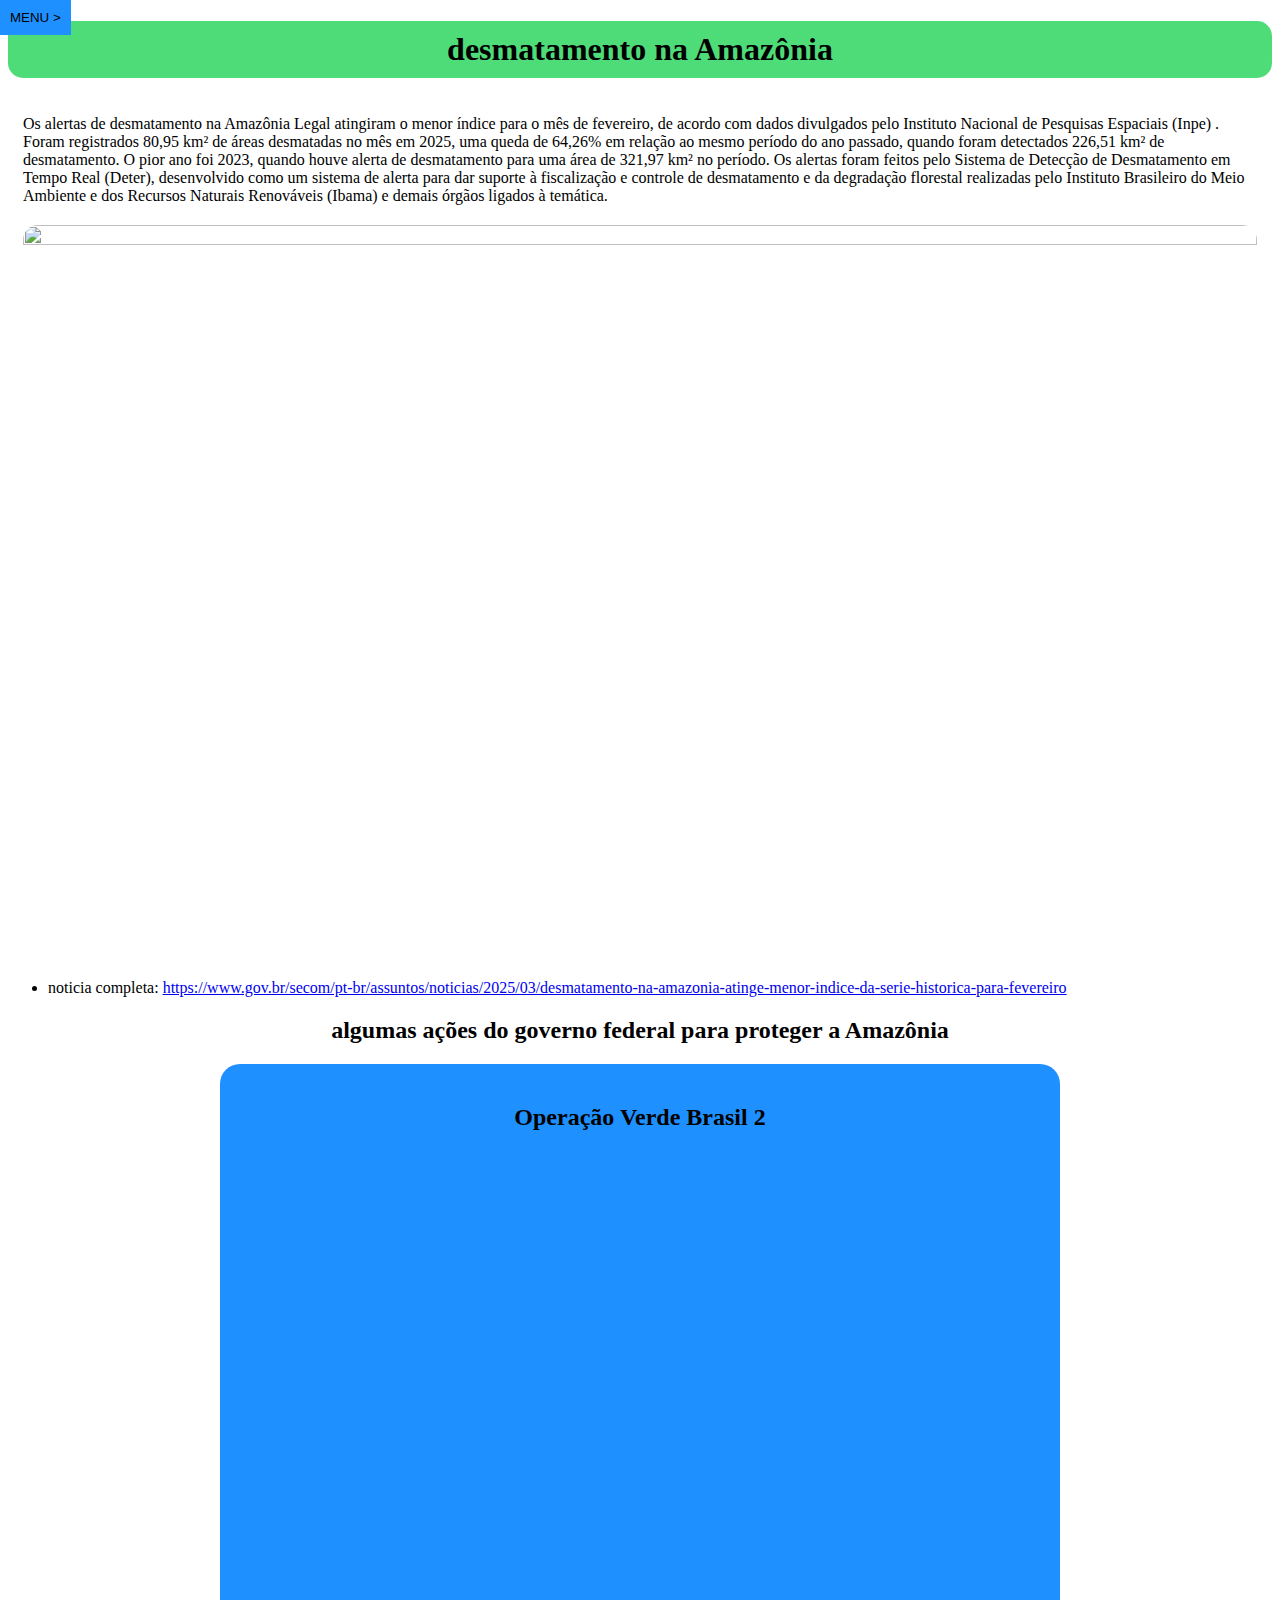
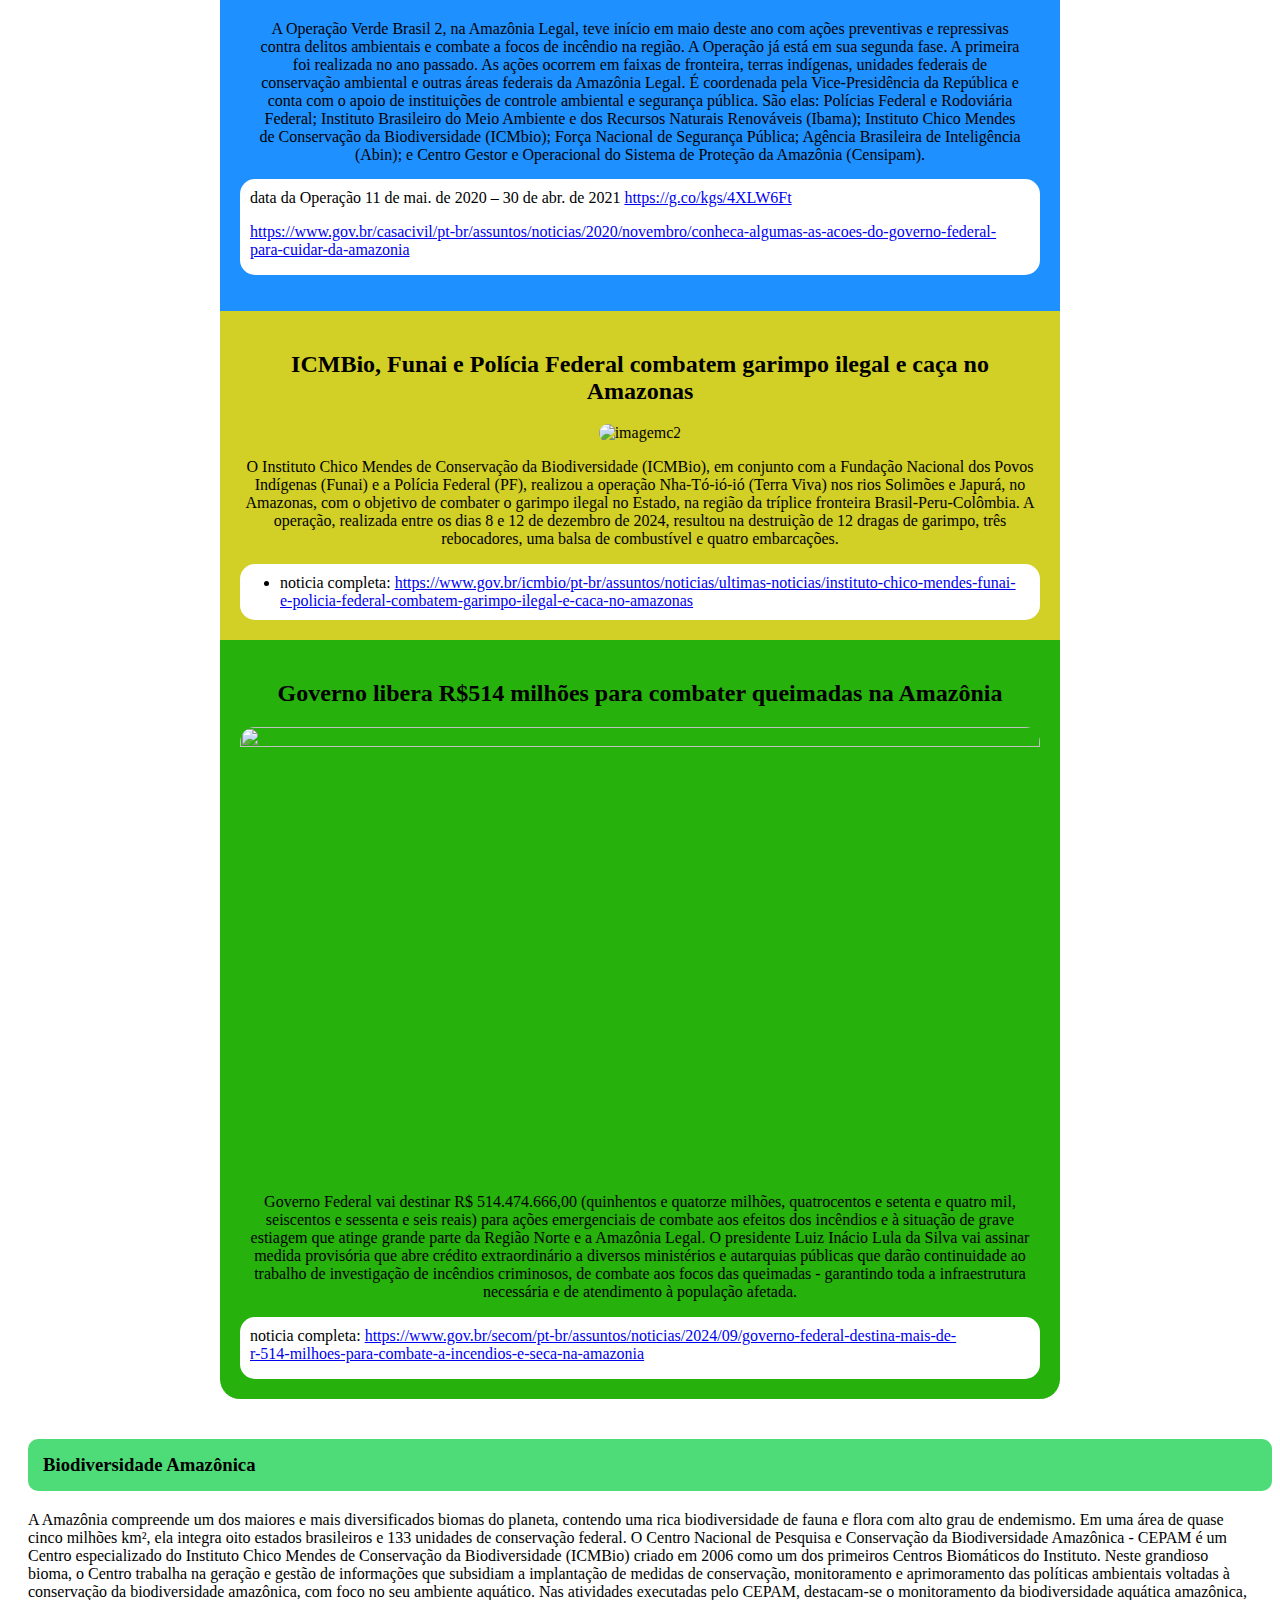
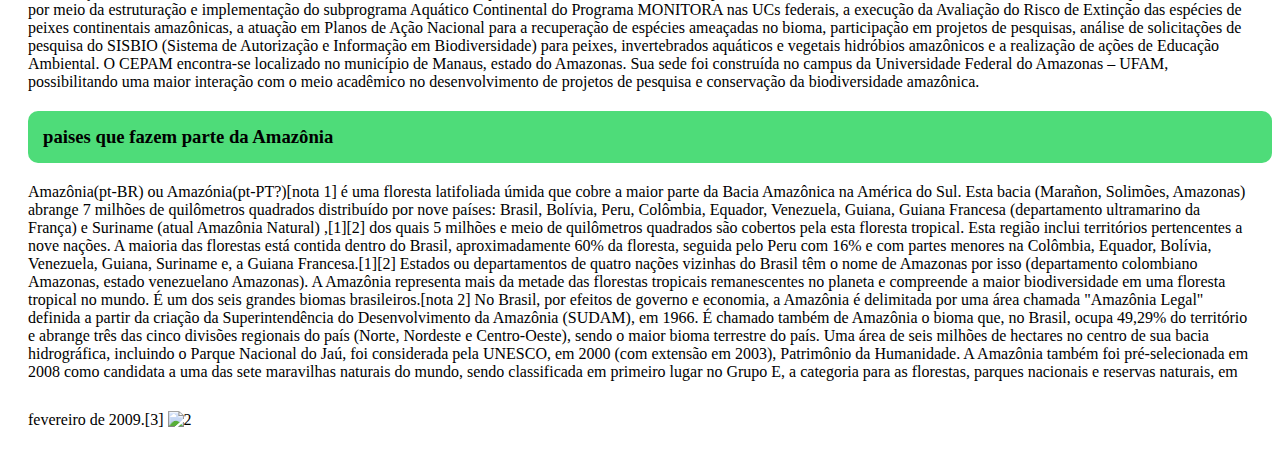
==== commit 4404f7ce: "Add files via upload" ====
--- a/index.html
+++ b/index.html
@@ -8,49 +8,103 @@
 </head>
 <body>
 
-  <h1>Primeiro Teste</h1>
+  <h1>desmatamento na Amazônia</h1>
   <p class="texto1">
-    Criando esse site com o intuito de me ajudar no meu trabalho
-    de extensão do meu curso de ADS.
+     
+Os alertas de desmatamento na Amazônia Legal atingiram o menor índice para o mês de fevereiro, de acordo com dados divulgados 
+pelo Instituto Nacional de Pesquisas Espaciais (Inpe) . Foram registrados 80,95 km² de áreas desmatadas no mês em 2025, uma queda 
+de 64,26% em relação ao mesmo período do ano passado, quando foram detectados 226,51 km² de desmatamento.
+
+O pior ano foi 2023, quando houve alerta de desmatamento para uma área de 321,97 km² no período. Os alertas foram 
+feitos pelo Sistema de Detecção de Desmatamento em Tempo Real (Deter), desenvolvido como um sistema de alerta para 
+dar suporte à fiscalização e controle de desmatamento e da degradação florestal realizadas pelo Instituto Brasileiro do Meio Ambiente 
+e dos Recursos Naturais Renováveis (Ibama) e demais órgãos ligados à temática.
+
+<img class="imagentexto" src="https://www.gov.br/secom/pt-br/assuntos/noticias/2025/03/desmatamento-na-amazonia-atinge-menor-indice-da-serie-historica-
+para-fevereiro/12.03.2025INPEINFOGraficodeDesmatamento20251.png/@@images/d16e4d44-7976-4b4a-9e92-9db07e4db01f.png" alt="">
+
+<ul>
+  <li>
+    noticia completa: <a href="https://www.gov.br/secom/pt-br/assuntos/noticias/2025/03/desmatamento-na-amazonia-atinge-menor-indice-da-serie-historica-para-fevereiro">
+     https://www.gov.br/secom/pt-br/assuntos/noticias/2025/03/desmatamento-na-amazonia-atinge-menor-indice-da-serie-historica-para-fevereiro
+    </a>
+  </li>
+</ul>
   </p>
+ <div class="imagemfundo">
+  <h2 class="titulocard">algumas ações do governo federal para proteger a Amazônia</h2>
 
   <div class="card1">
 
-    <iframe  class="videocad1" 
-    src="https://www.youtube.com/embed/NNS5Piu-EII?si=6twLhY2GetaSksgw" 
-    title="YouTube video player" frameborder="0"
+     <h2>Operação Verde Brasil 2</h2>
+
+    <iframe class="videocard1" src="https://www.youtube.com/embed/UT26ff2EooU?si=H-IIJO6_eZjqE76_" title="YouTube video player" frameborder="0" 
     allow="accelerometer; autoplay; clipboard-write; encrypted-media; gyroscope; picture-in-picture; web-share" 
     referrerpolicy="strict-origin-when-cross-origin" allowfullscreen></iframe>
-  
     <p class="textocard1">
-      texto de exemplo pra como pode ficar o site poi se trata apenas de prototipo para 
-      as pessoas opinar e dar sugestões possam pegar algumas ideias para ajudar no desenvolvimento...
+      A Operação Verde Brasil 2, na Amazônia Legal, teve início em maio deste ano com ações preventivas e repressivas contra delitos ambientais e 
+      combate a focos de incêndio na região. A Operação já está em sua segunda fase. A primeira foi realizada 
+      no ano passado.
+
+      As ações ocorrem em faixas de fronteira, terras indígenas, unidades federais de conservação ambiental e outras áreas federais da Amazônia Legal.
+       É coordenada pela Vice-Presidência da República e conta com o apoio de instituições de controle 
+      ambiental e segurança pública. São elas: Polícias Federal e Rodoviária Federal; Instituto Brasileiro do Meio Ambiente e dos Recursos Naturais Renováveis (Ibama);
+       Instituto Chico Mendes de Conservação da Biodiversidade (ICMbio); Força Nacional 
+      de Segurança Pública; Agência Brasileira de Inteligência (Abin); e Centro Gestor e Operacional do Sistema de Proteção da Amazônia (Censipam).
+       <ul class="fonte1">
+        <li>
+          data da Operação 11 de mai. de 2020 – 30 de abr. de 2021
+          <a href="https://g.co/kgs/4XLW6Ft">https://g.co/kgs/4XLW6Ft</a> 
+        </li>
+        <li> 
+          <p>
+          <a href="https://www.gov.br/casacivil/pt-br/assuntos/noticias/2020/novembro/conheca-algumas-as-acoes-do-governo-federal-para-cuidar-da-amazonia">
+            https://www.gov.br/casacivil/pt-br/assuntos/noticias/2020/novembro/conheca-algumas-as-acoes-do-governo-federal-para-cuidar-da-amazonia</a>
+          </p>
+        </li>
+       </ul>
     </p>
   </div>
   
   <div class="card2">
-  
-    <iframe class="videocard2" src="https://www.youtube.com/embed/LXb3EKWsInQ?si=XcvJZTMM6q5DLRfX" 
-    title="YouTube video player" frameborder="0" allow="accelerometer; autoplay; clipboard-write; encrypted-media; gyroscope; picture-in-picture; web-share"
-     referrerpolicy="strict-origin-when-cross-origin" allowfullscreen></iframe>
-  
+             <h2>ICMBio, Funai e Polícia Federal combatem garimpo ilegal e caça no Amazonas</h2>
+    
+        <img class="imagemcard2" src="https://agenciagov.ebc.com.br/noticias/202502/instituto-chico-mendes-funai-e-policia-federal-combatem-garimpo-ilegal-e-caca-no-
+amazonas/@@images/8d8570f4-721f-40a7-87f2-1198f90a1a96.jpeg" alt="imagemc2">
     <p class="textocard2">
-      texto de exemplo pra como pode ficar o site poi se trata apenas de prototipo para 
-      as pessoas opinar e dar sugestões possam pegar algumas ideias para ajudar no desenvolvimento...
+      O Instituto Chico Mendes de Conservação da Biodiversidade (ICMBio), em conjunto com a Fundação Nacional dos Povos Indígenas (Funai) e a Polícia Federal (PF),
+       realizou a operação Nha-Tó-ió-ió (Terra Viva) nos rios Solimões e Japurá, no Amazonas, com o objetivo de combater o garimpo ilegal no Estado, na região da 
+       tríplice fronteira Brasil-Peru-Colômbia. A operação, realizada entre os dias 8 e 12 de dezembro de 2024, resultou na destruição de 12 dragas de garimpo, três
+        rebocadores, uma balsa de combustível e quatro embarcações.
+    </p>
+    <ul class="fonte2">
+      <li>
+        noticia completa:
+        <a href="https://www.gov.br/icmbio/pt-br/assuntos/noticias/ultimas-noticias/instituto-chico-mendes-funai-e-policia-federal-combatem-garimpo-ilegal-e-caca-no-amazonas">
+          https://www.gov.br/icmbio/pt-br/assuntos/noticias/ultimas-noticias/instituto-chico-mendes-funai-e-policia-federal-combatem-garimpo-ilegal-e-caca-no-amazonas</a> 
+      </li>
+  </div>
+</div>
+  <div class="card3">
+                 <h2>Governo libera R$514 milhões para combater queimadas na Amazônia</h2>
+    <img class="imagemc3" src="https://www.gov.br/secom/pt-br/assuntos/noticias/2024/09/governo-federal-destina-mais-de-r-514-milhoes-para-combate-a-incendios-e-seca-na-amazonia/17092024_queimadas_amazonia
+.jpg/@@images/a3a103fc-c91a-4317-886b-85a354ee8ae9.jpeg" alt="">
+    
+    <p class="textocard3">
+      Governo Federal vai destinar R$ 514.474.666,00 (quinhentos e quatorze milhões, quatrocentos e setenta e quatro mil, seiscentos e sessenta e seis reais) para ações emergenciais de combate aos efeitos dos
+      incêndios e à situação de grave estiagem que atinge grande parte da Região Norte e a Amazônia Legal. O presidente Luiz Inácio Lula da Silva vai assinar medida provisória que abre crédito extraordinário 
+      a diversos ministérios e autarquias públicas que darão continuidade ao trabalho de investigação de incêndios criminosos, de combate aos focos das queimadas - garantindo toda a infraestrutura necessária 
+      e de atendimento à população afetada. 
+
+      <ul class="fonte3">
+        <li>
+          noticia completa:
+          <a href="https://www.gov.br/secom/pt-br/assuntos/noticias/2024/09/governo-federal-destina-mais-de-r-514-milhoes-para-combate-a-incendios-e-seca-na-amazonia">
+            https://www.gov.br/secom/pt-br/assuntos/noticias/2024/09/governo-federal-destina-mais-de-r-514-milhoes-para-combate-a-incendios-e-seca-na-amazonia</a> 
+        </li>
     </p>
   </div>
-  
-  <div class="card3">
-  
-    <iframe class="videocard3" src="https://www.youtube.com/embed/D1FEhsnWFoQ?si=6jyQQ2Leycfdx-uI" title="YouTube video player" frameborder="0" 
-    allow="accelerometer; autoplay; clipboard-write; encrypted-media; gyroscope; picture-in-picture; web-share" 
-    referrerpolicy="strict-origin-when-cross-origin" allowfullscreen></iframe>
-    
-    <p class="textocard3">
-      texto de exemplo pra como pode ficar o site poi se trata apenas de prototipo para 
-      as pessoas opinar e dar sugestões possam pegar algumas ideias para ajudar no desenvolvimento...
-    </p>
-  </div>
+
 
   <h3>Biodiversidade Amazônica</h3>
   <p class="paragrafo1">
--- a/style.css
+++ b/style.css
@@ -4,7 +4,29 @@
 
 h1{
     text-align: center;
-}
+    background-color: rgb(78, 220, 121);
+    border-radius: 15px;
+    padding: 10px;
+}
+.texto1{
+
+    display: flex;
+    align-items: center;
+    margin-bottom: 45px;
+    padding: 15px;
+    overflow-wrap: break-word; /* Evita que palavras longas quebrem o layout */
+    flex-direction: column;
+
+    & .imagentexto{
+        position: relative;
+        width: 100%;
+        max-width: 800%;
+        aspect-ratio: 16/9;
+        border-radius: 15px;
+        margin-top: 20px;
+    }
+}
+
 
 .botao-menu{
     position: fixed;
@@ -13,7 +35,7 @@
     z-index: 1;
     
     & .botaomenu{
-        background-color: blue;
+        background-color: rgb(30,144,255);
         border: none;
         padding: 10px;
         cursor: pointer;
@@ -44,14 +66,18 @@
     margin-left: 15px;
 
 }
+
 .close-btn{
     margin-left: 195px;
 }
+.titulocard{
+    text-align: center;
+}
 .card1{
     text-align: center;
     align-self: start;
-    background-color: rgb(210, 207, 38);
-    margin: auto;
+    background-color: rgb(30,144,255);
+    margin:  auto;
     padding: 20px;
     max-width: 800px;
     height: auto;
@@ -62,12 +88,26 @@
     border-top-left-radius: 20px;
     border-top-right-radius: 20px;
 
-    .videocad1{
-        position: relative;
-        width: 100%;
-        max-width: 800%;
-        aspect-ratio: 16/9;
-        border-radius: 15px;
+    & .videocard1{
+        position: relative;
+        width: 100%;
+        max-width: 800%;
+        aspect-ratio: 16/9;
+        border-radius: 15px;
+    }
+    
+    & .fonte1{
+        text-align: start;
+        background-color: white;
+        border-radius: 15px;
+        position: relative;
+        overflow: hidden;
+        margin: auto;
+        height: auto;
+        align-self: start;
+        padding-left: 10px;
+        padding-top: 10px;
+        padding-right: 3%;
     }
 }
 
@@ -77,7 +117,7 @@
 .card2{
    text-align: center;
    align-self: start;
-   background-color: rgb(38, 177, 13);
+   background-color: rgb(210, 207, 38);
    margin: auto;
    padding: 20px;
    overflow: hidden;
@@ -87,7 +127,7 @@
    flex-direction: column;
    align-items: center;
 
-   & .videocard2{
+   & .imagemcard2{
     position: relative;
     width: 100%;
     max-width: 800%;
@@ -95,12 +135,25 @@
     border-radius: 15px;
    }
 
+   & .fonte2{
+        text-align: start;
+        background-color: white;
+        border-radius: 15px;
+        position: relative;
+        overflow: hidden;
+        margin: auto;
+        height: auto;
+        align-self: start;
+        padding-top: 10px;
+        padding-right: 3%;
+        padding-bottom: 10px;
+   }
 
 }
 .card3{
     text-align: center;
     align-self: start;
-    background-color: rgb(47, 78, 201);
+    background-color: rgb(38, 177, 13);
     margin: auto;
     padding: 20px;
     overflow: hidden;
@@ -113,24 +166,28 @@
     border-bottom-left-radius: 20px;
     margin-bottom: 40px;
 
-    & .videocard3{
-        position: relative;
-        width: 100%;
-        max-width: 800%;
-        aspect-ratio: 16/9;
-        border-radius: 15px;
-    }
-}
-.texto1{
-
-    display: flex;
-    align-items: center;
-    margin-bottom: 45px;
-    padding: 15px;
-    background-color: rgb(78, 220, 121);    
-    overflow-wrap: break-word; /* Evita que palavras longas quebrem o layout */
+    & .imagemc3{
+        position: relative;
+        width: 100%;
+        max-width: 800%;
+        aspect-ratio: 16/9;
+        border-radius: 15px;
+    }
+
+    & .fonte3{
+    text-align: start;
+    background-color: white;
     border-radius: 15px;
     position: relative;
+    overflow: hidden;
+    margin: auto;
+    height: auto;
+    align-self: start;
+    padding-left: 10px;
+    padding-top: 10px;
+    padding-right: 10%;
+
+}
 }
 
 .informações-menu{
